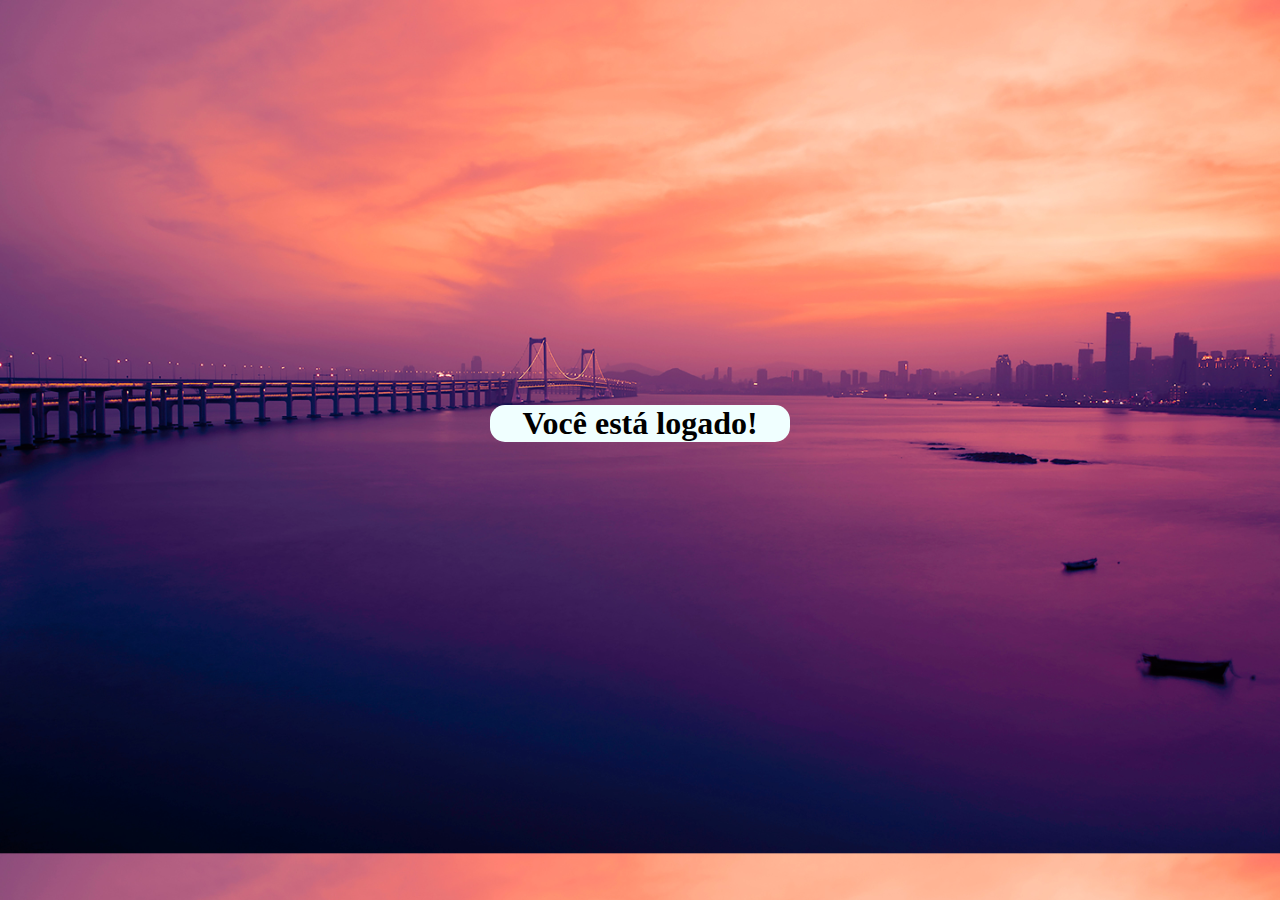
==== logado.html @ 1740b80d "first commit" ====
<!DOCTYPE html>
<html lang="en">
<head>
    <meta charset="UTF-8">
    <meta name="viewport" content="width=device-width, initial-scale=1.0">
    <link rel="stylesheet" href="style.css">
    <title>Document</title>
</head>
<body>
    <div id="main" style="margin-top: 45vh">
        <h1>
            Você está logado!
        </h1>
    </div>
</body>
</html>
---- style.css ----
body {
    background-image: url("./fundo.jpg");
    background-size: cover;
}

#top, #main {
  margin: auto;
  text-align: center;
}

#top {
  width: 30%;
  margin-top: 10vh;
}

#main {
    border-radius: 15px;
    margin-top: 15vh;
    width: 300px;
    background-color: azure;
}

.imagem {
  height: 20vh;
}
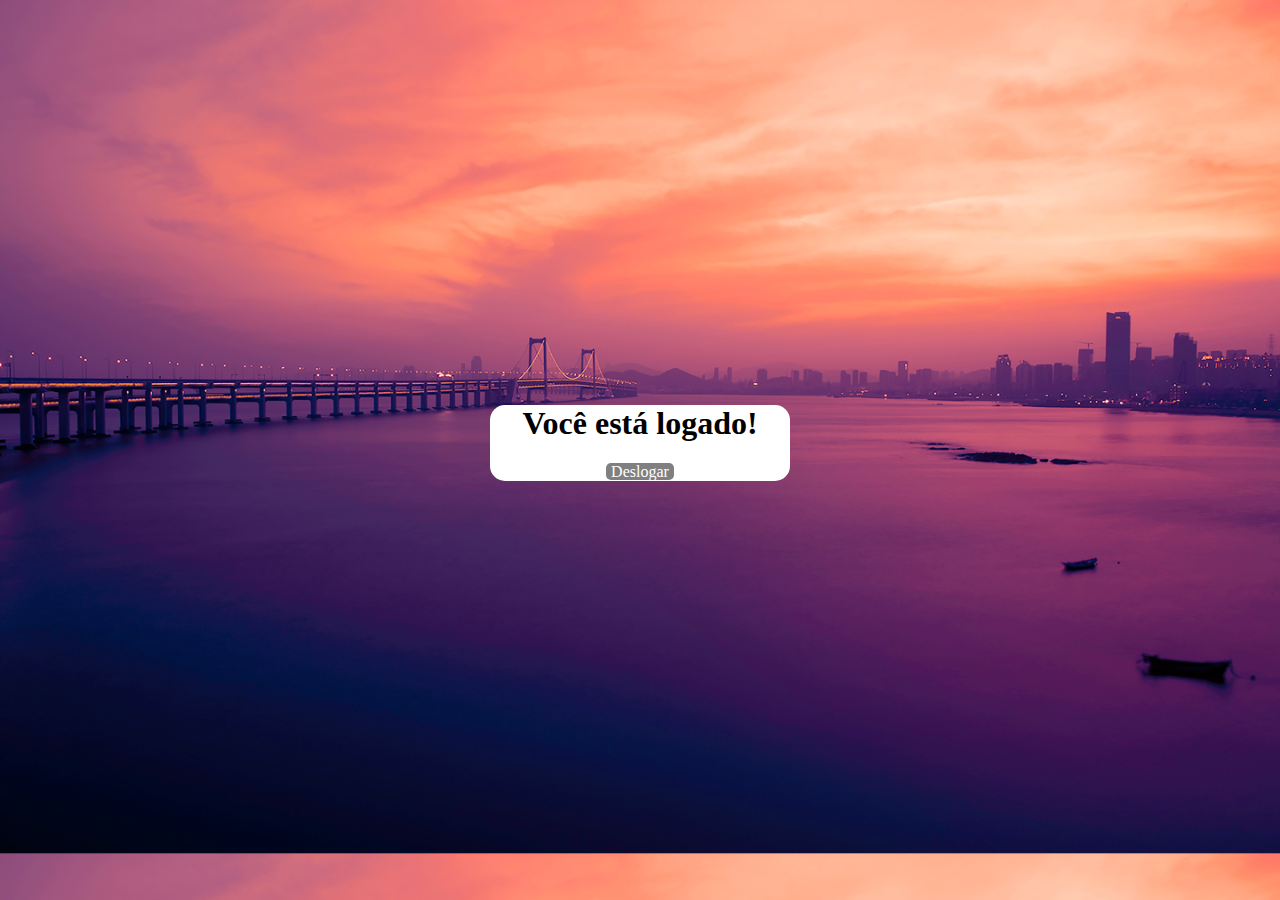
==== commit 2ecc4cf1: "added metadata and go back button" ====
--- a/logado.html
+++ b/logado.html
@@ -4,13 +4,16 @@
     <meta charset="UTF-8">
     <meta name="viewport" content="width=device-width, initial-scale=1.0">
     <link rel="stylesheet" href="style.css">
-    <title>Document</title>
+    <title>
+        Manipulando a DOM
+    </title>
 </head>
 <body>
-    <div id="main" style="margin-top: 45vh">
+    <div id="main" style="margin-top: 45vh;">
         <h1>
             Você está logado!
         </h1>
+        <a href="./index.html">Deslogar</a>
     </div>
 </body>
 </html>
--- a/style.css
+++ b/style.css
@@ -1,6 +1,15 @@
 body {
     background-image: url("./fundo.jpg");
     background-size: cover;
+}
+
+a {
+  margin-bottom: 20px;
+  text-decoration: none;
+  background-color: gray;
+  color: white;
+  border-radius:5px;
+  padding: 0px 5px 0px 5px;
 }
 
 #top, #main {
@@ -17,7 +26,7 @@
     border-radius: 15px;
     margin-top: 15vh;
     width: 300px;
-    background-color: azure;
+    background-color: white;
 }
 
 .imagem {
